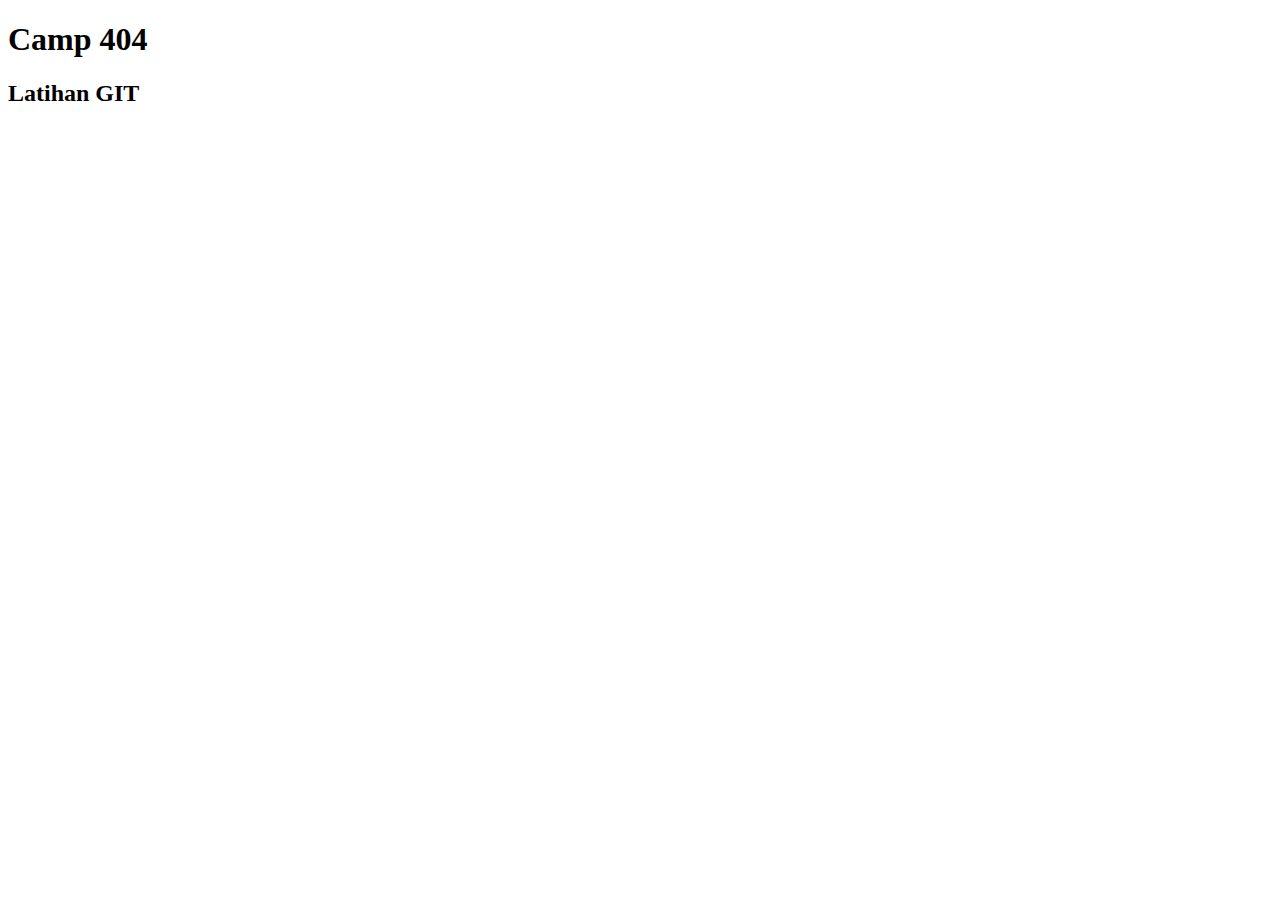
==== index.html @ b107d077 "add index html" ====
<!DOCTYPE html>
<html lang="en">
<head>
  <meta charset="UTF-8">
  <meta http-equiv="X-UA-Compatible" content="IE=edge">
  <meta name="viewport" content="width=device-width, initial-scale=1.0">
  <title>Latihan GIT</title>
</head>
<body>
  <h1>Camp 404</h1>
  <h2>Latihan GIT</h2>
</body>
</html>
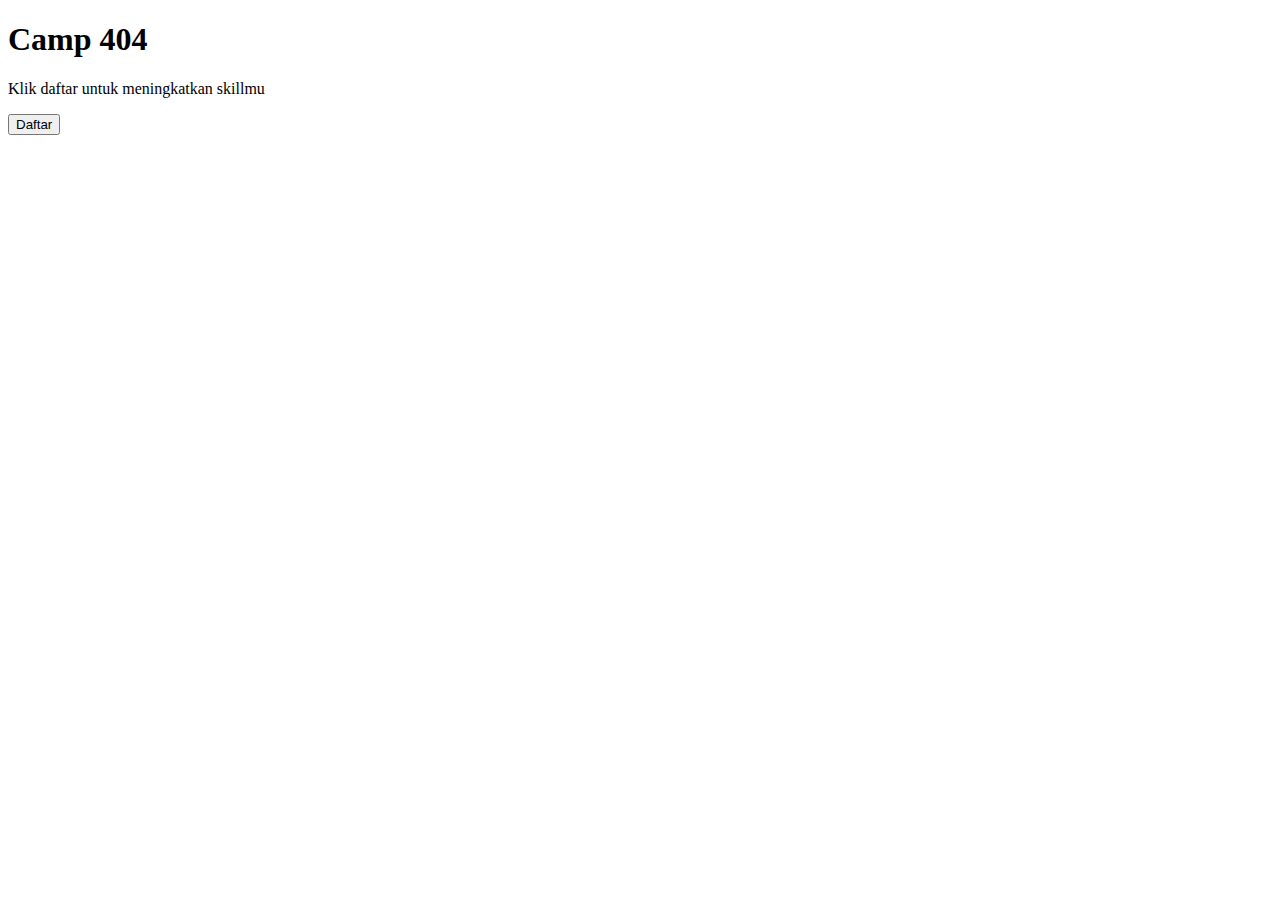
==== commit 21bdee1d: "change index.html from computer" ====
--- a/index.html
+++ b/index.html
@@ -8,6 +8,7 @@
 </head>
 <body>
   <h1>Camp 404</h1>
-  <h2>Latihan GIT</h2>
+  <p>Klik daftar untuk meningkatkan skillmu</p>
+  <button>Daftar</button>
 </body>
 </html>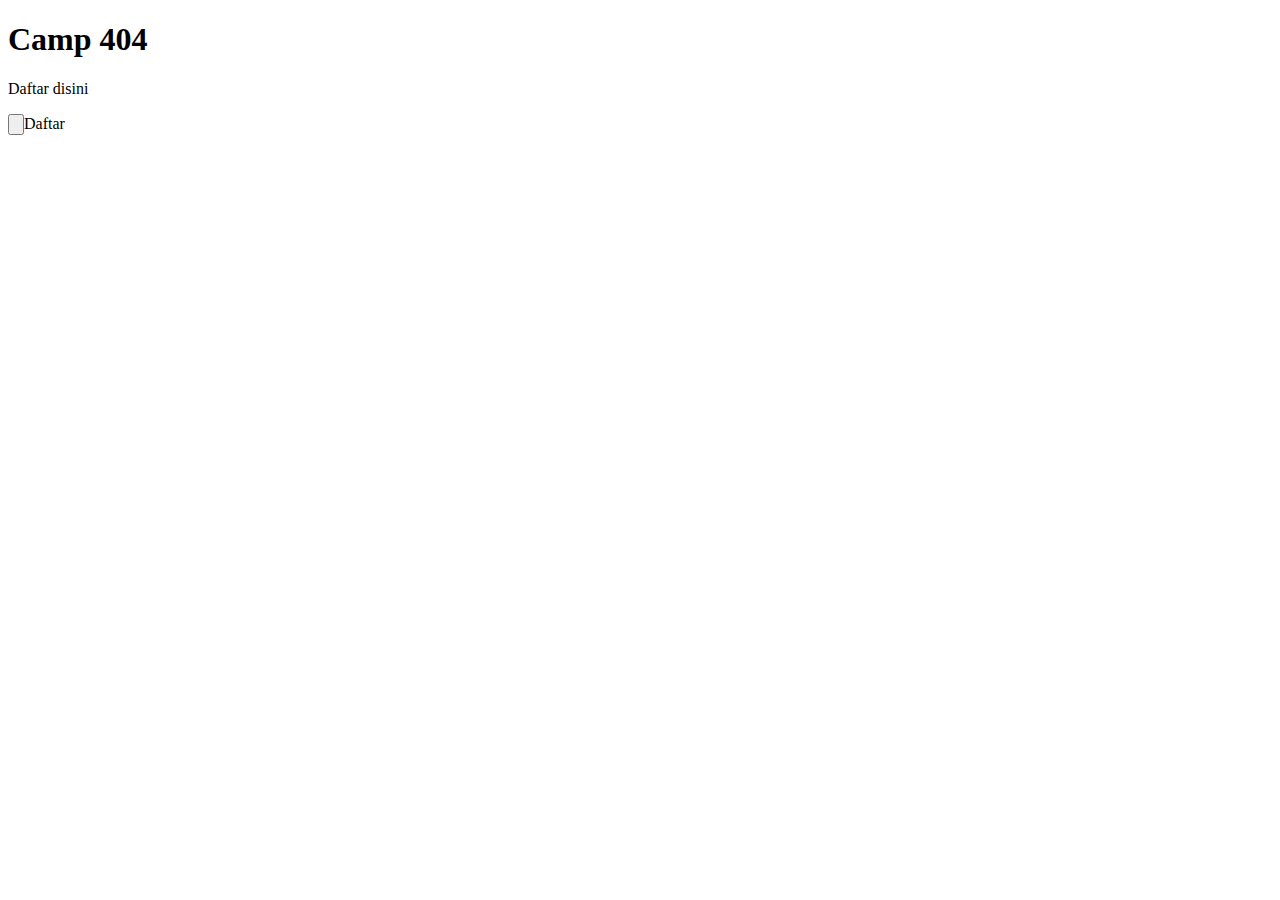
==== commit e73b3a21: "change index.html from github" ====
--- a/index.html
+++ b/index.html
@@ -8,7 +8,7 @@
 </head>
 <body>
   <h1>Camp 404</h1>
-  <p>Klik daftar untuk meningkatkan skillmu</p>
-  <button>Daftar</button>
+  <p>Daftar disini</p>
+  <input type="button">Daftar</input>
 </body>
-</html>+</html>
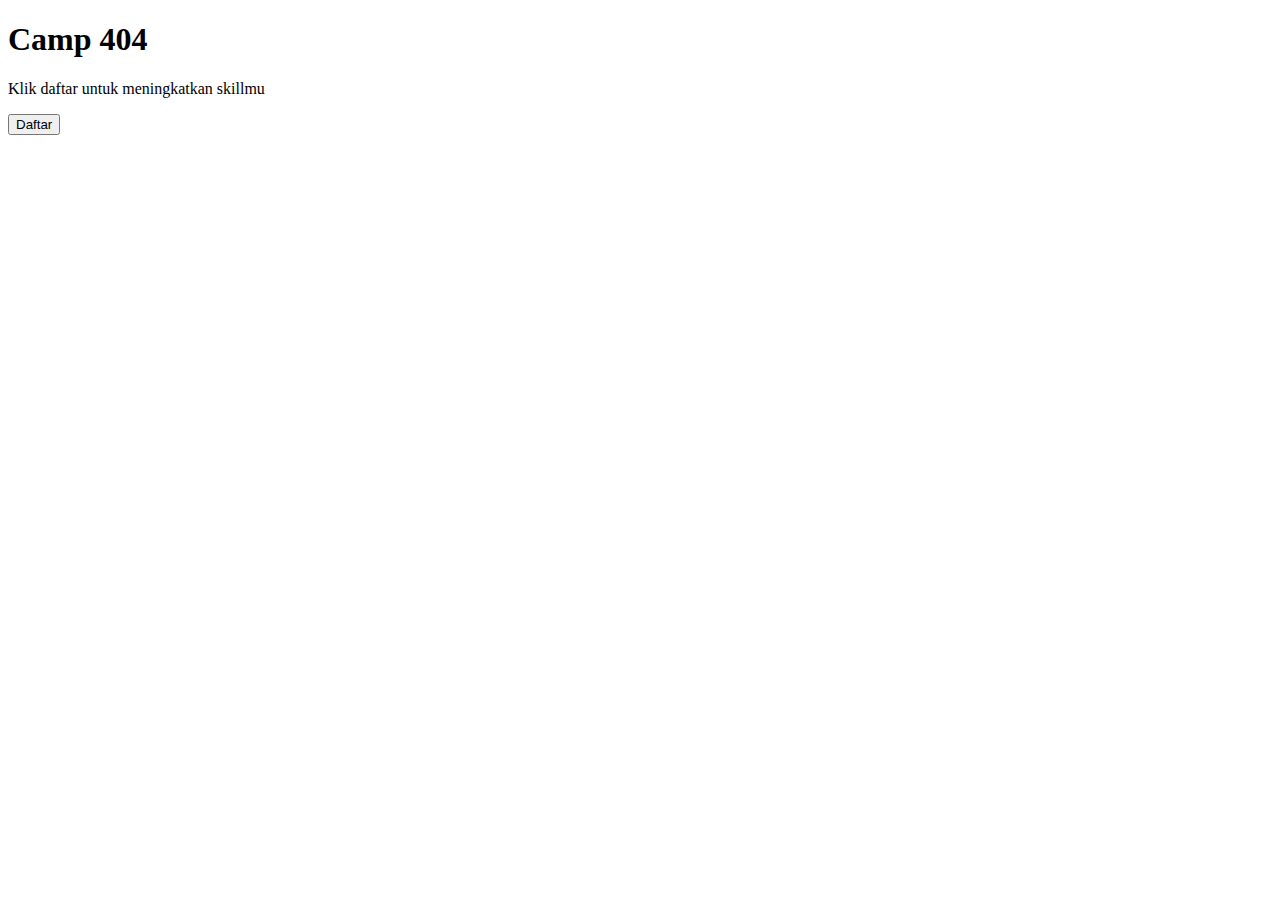
==== commit 561073b6: "fix conflict index.html" ====
--- a/index.html
+++ b/index.html
@@ -8,7 +8,7 @@
 </head>
 <body>
   <h1>Camp 404</h1>
-  <p>Daftar disini</p>
-  <input type="button">Daftar</input>
+  <p>Klik daftar untuk meningkatkan skillmu</p>
+  <button>Daftar</button>
 </body>
 </html>
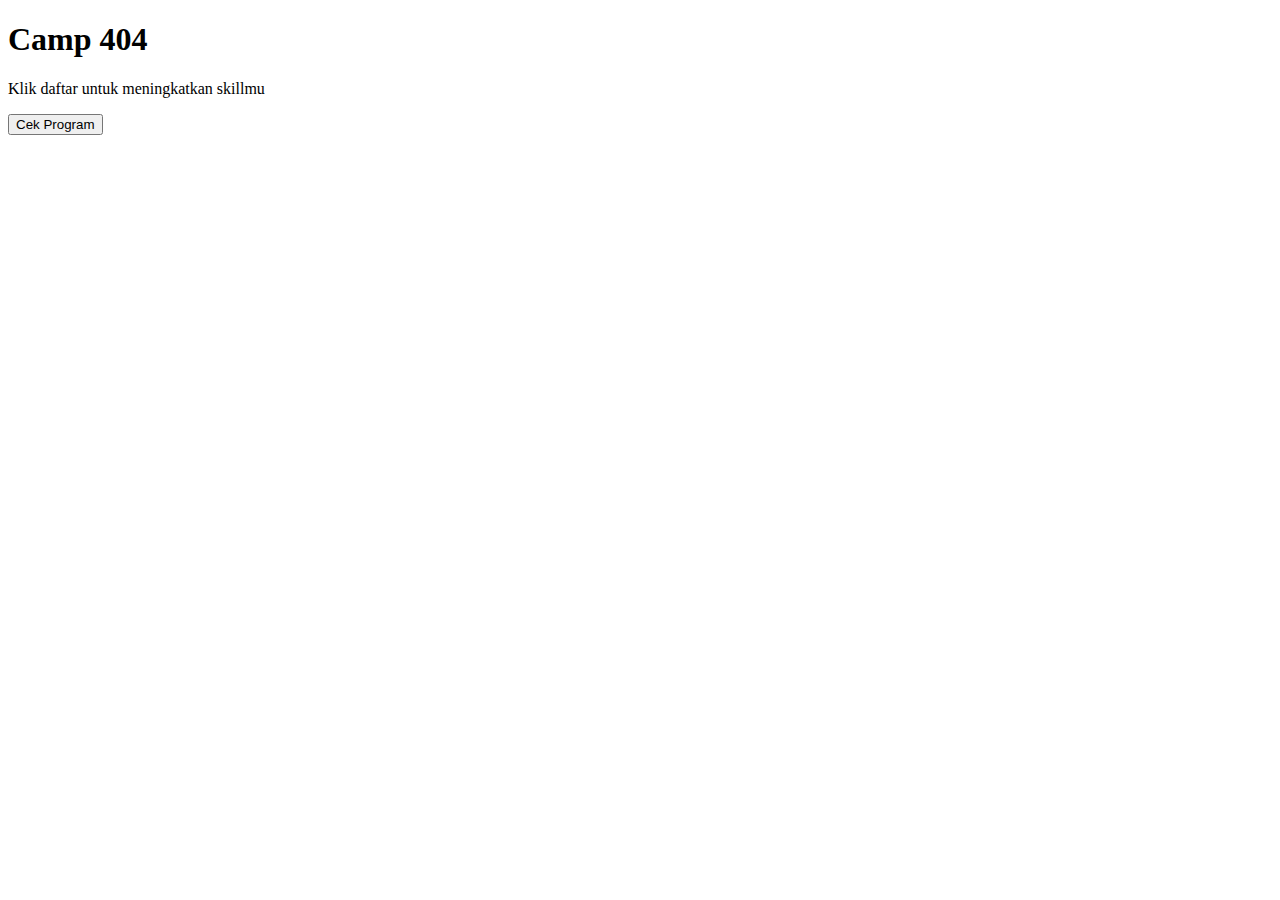
==== commit a4de53b6: "add cek program button in index.html" ====
--- a/index.html
+++ b/index.html
@@ -9,6 +9,26 @@
 <body>
   <h1>Camp 404</h1>
   <p>Klik daftar untuk meningkatkan skillmu</p>
-  <button>Daftar</button>
+  <button onclick="cekProgram()">Cek Program</button>
+  <div id="program" style="visibility: hidden;">
+    <table border="1">
+      <tr>
+        <td>Program</td>
+        <td>Waktu</td>
+        <td>Daftar Program</td>
+      </tr>
+      <tr>
+        <td>GIT Personal Project</td>
+        <td>20 Desember 2020</td>
+        <td><button>Daftar</button></td>
+      </tr>
+    </table>
+  </div>
+
+  <script>
+    function cekProgram() {
+      document.getElementById('program').style.visibility = 'visible'
+    }
+  </script>
 </body>
 </html>
